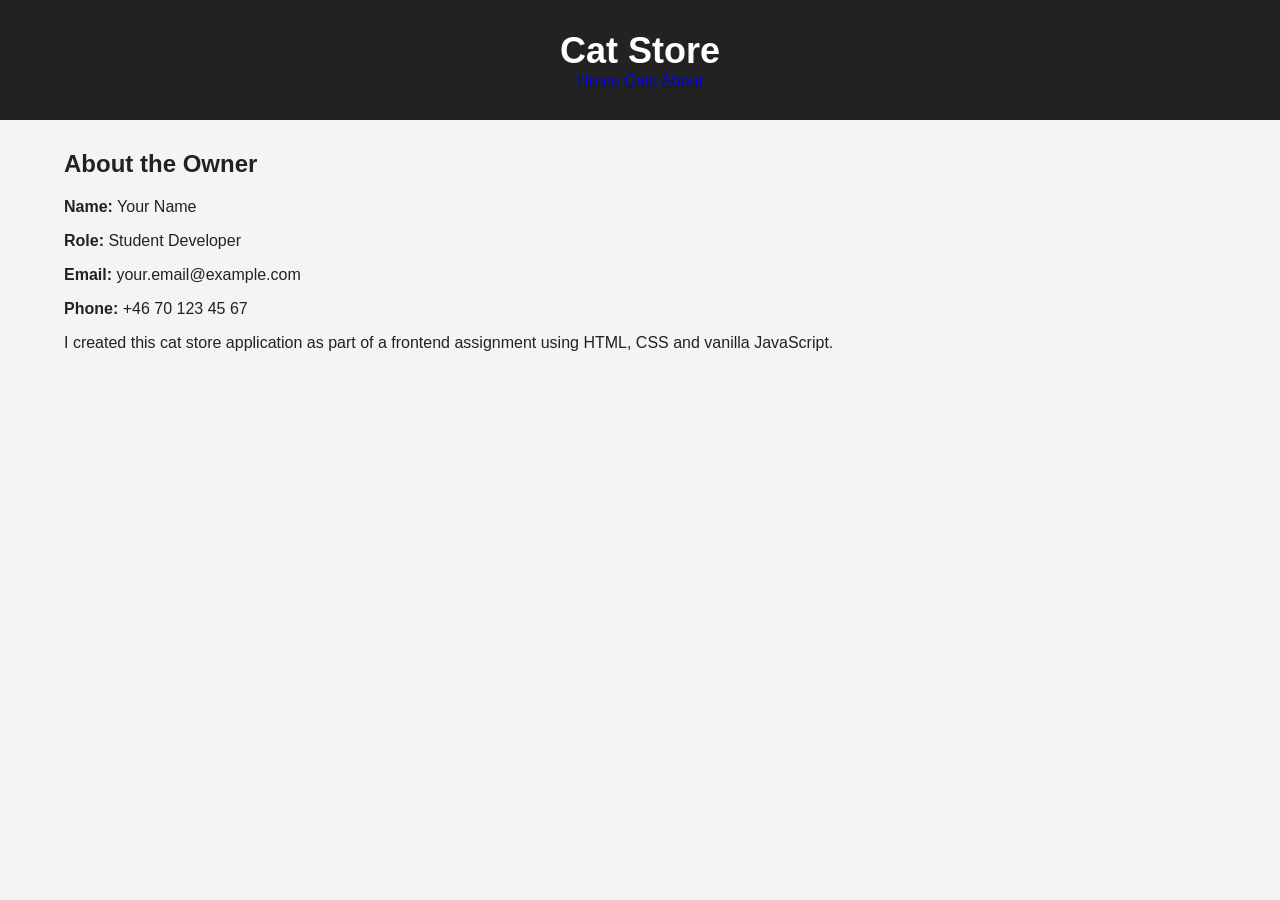
==== about.html @ 3c64bf13 "Add about page with owner contact information and rename index.html till cats.html and home.html til" ====
﻿<!DOCTYPE html>
<html lang="en">
<head>
    <meta charset="UTF-8" />
    <meta name="viewport" content="width=device-width, initial-scale=1.0" />
    <title>Cat Store - About</title>
    <link rel="stylesheet" href="style.css" />
</head>
<body>

<header>
    <h1>Cat Store</h1>

    <nav>
        <a href="index.html">Home</a>
        <a href="cats.html">Cats</a>
        <a href="about.html">About</a>
    </nav>
</header>

<main class="about">
    <h2>About the Owner</h2>

    <p><strong>Name:</strong> Your Name</p>
    <p><strong>Role:</strong> Student Developer</p>
    <p><strong>Email:</strong> your.email@example.com</p>
    <p><strong>Phone:</strong> +46 70 123 45 67</p>

    <p>
        I created this cat store application as part of a frontend assignment using HTML,
        CSS and vanilla JavaScript.
    </p>
</main>

</body>
</html>
---- style.css ----
* {
    box-sizing: border-box;
}

body {
    margin: 0;
    font-family: Arial, sans-serif;
    background-color: #f4f4f4;
    color: #222;
}

header {
    background-color: #222;
    color: white;
    text-align: center;
    padding: 30px 20px;
}

header h1 {
    margin: 0;
    font-size: 36px;
}

header p {
    margin-top: 10px;
    font-size: 18px;
}

main {
    width: 90%;
    max-width: 1200px;
    margin: 30px auto;
}

.controls {
    text-align: center;
    margin-bottom: 25px;
}

#searchInput {
    width: 100%;
    max-width: 400px;
    padding: 13px;
    font-size: 16px;
    border: 1px solid #ccc;
    border-radius: 8px;
}

.cat-list {
    display: grid;
    grid-template-columns: repeat(3, 1fr);
    gap: 25px;
}

.cat-card {
    background-color: white;
    padding: 20px;
    border-radius: 12px;
    box-shadow: 0 2px 8px rgba(0, 0, 0, 0.1);
}

.cat-card h3 {
    margin-top: 0;
}

.cat-card p {
    line-height: 1.5;
}

button {
    padding: 10px 15px;
    border: none;
    background-color: #222;
    color: white;
    border-radius: 6px;
    cursor: pointer;
}

button:hover {
    background-color: #444;
}

button:disabled {
    background-color: #999;
    cursor: not-allowed;
}

.pagination {
    margin: 30px 0;
    text-align: center;
}

.pagination span {
    margin: 0 15px;
    font-weight: bold;
}

.cart,
.order-form {
    background-color: white;
    padding: 20px;
    margin-top: 25px;
    border-radius: 12px;
    box-shadow: 0 2px 8px rgba(0, 0, 0, 0.1);
}

.cart ul {
    padding-left: 20px;
}

.cart li {
    margin-bottom: 10px;
}

.order-form input {
    display: block;
    width: 100%;
    margin-bottom: 12px;
    padding: 12px;
    font-size: 16px;
    border: 1px solid #ccc;
    border-radius: 8px;
}

/* Tablet */
@media (max-width: 900px) {
    .cat-list {
        grid-template-columns: repeat(2, 1fr);
    }
}

/* Mobile */
@media (max-width: 600px) {
    .cat-list {
        grid-template-columns: 1fr;
    }

    header h1 {
        font-size: 28px;
    }
}
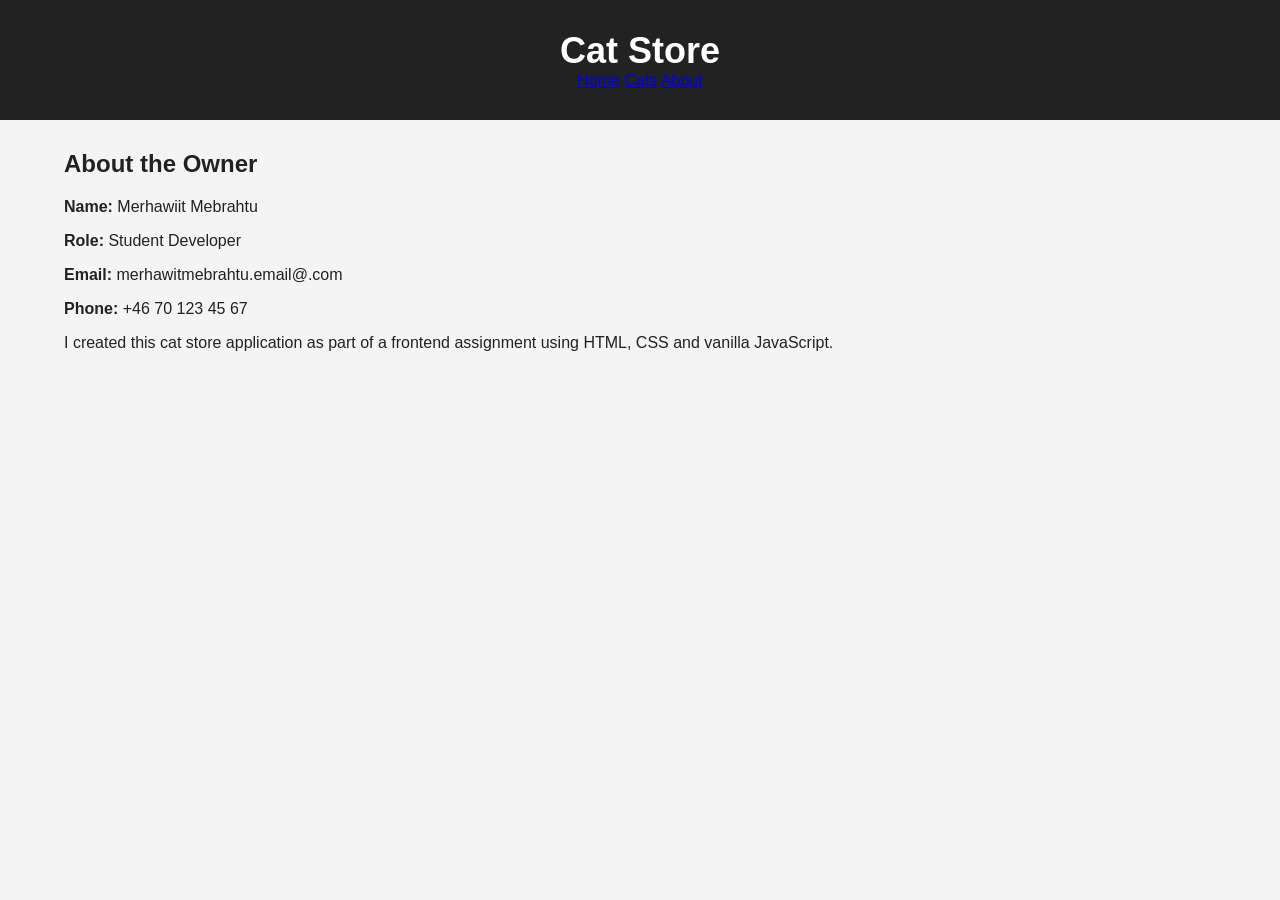
==== commit 36f193af: "Add cat images and improve cat card layout" ====
--- a/about.html
+++ b/about.html
@@ -20,10 +20,9 @@
 
 <main class="about">
     <h2>About the Owner</h2>
-
-    <p><strong>Name:</strong> Your Name</p>
+    <p><strong>Name:</strong> Merhawiit Mebrahtu</p>
     <p><strong>Role:</strong> Student Developer</p>
-    <p><strong>Email:</strong> your.email@example.com</p>
+    <p><strong>Email:</strong> merhawitmebrahtu.email@.com</p>
     <p><strong>Phone:</strong> +46 70 123 45 67</p>
 
     <p>
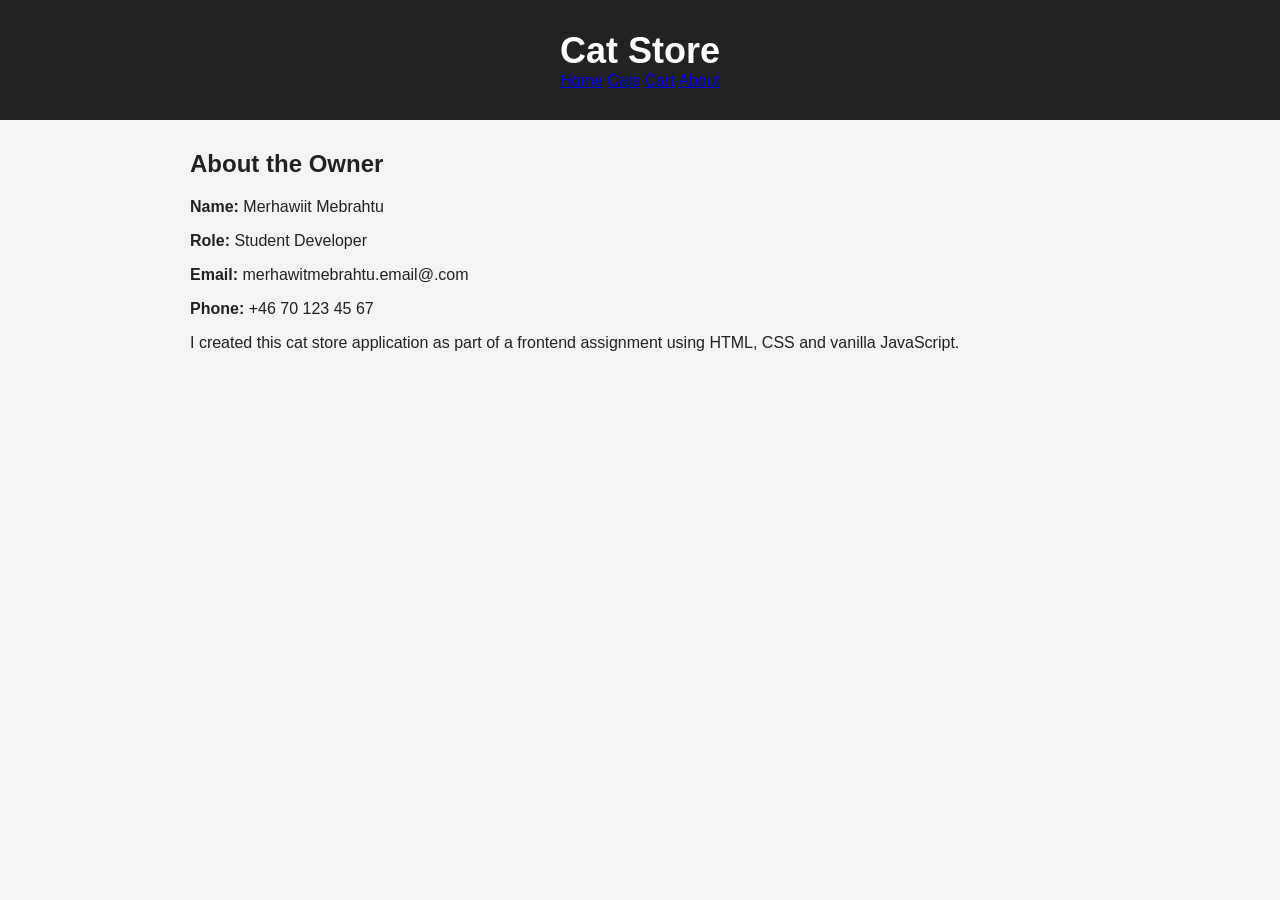
==== commit c3809631: "Finish shopping cart and make all pages look the same" ====
--- a/about.html
+++ b/about.html
@@ -14,6 +14,7 @@
     <nav>
         <a href="index.html">Home</a>
         <a href="cats.html">Cats</a>
+        <a href="shoppingcart.html">Cart</a>
         <a href="about.html">About</a>
     </nav>
 </header>
--- a/style.css
+++ b/style.css
@@ -27,8 +27,8 @@
 }
 
 main {
-    width: 90%;
-    max-width: 1200px;
+    width: 80%;
+    max-width: 900px;
     margin: 30px auto;
 }
 
@@ -48,7 +48,7 @@
 
 .cat-list {
     display: grid;
-    grid-template-columns: repeat(3, 1fr);
+    grid-template-columns: repeat(2, 1fr);
     gap: 25px;
 }
 
@@ -57,6 +57,8 @@
     padding: 20px;
     border-radius: 12px;
     box-shadow: 0 2px 8px rgba(0, 0, 0, 0.1);
+    display: flex;
+    flex-direction: column;
 }
 
 .cat-card h3 {
@@ -84,6 +86,9 @@
     background-color: #999;
     cursor: not-allowed;
 }
+.cat-card button {
+    margin-top: auto;
+}
 
 .pagination {
     margin: 30px 0;
@@ -93,6 +98,13 @@
 .pagination span {
     margin: 0 15px;
     font-weight: bold;
+}
+.cat-image {
+   width: 120px;
+    height: 120px;
+    object-fit: contain;
+    background-color: #f4f4f4;
+    border-radius: 8px;
 }
 
 .cart,
